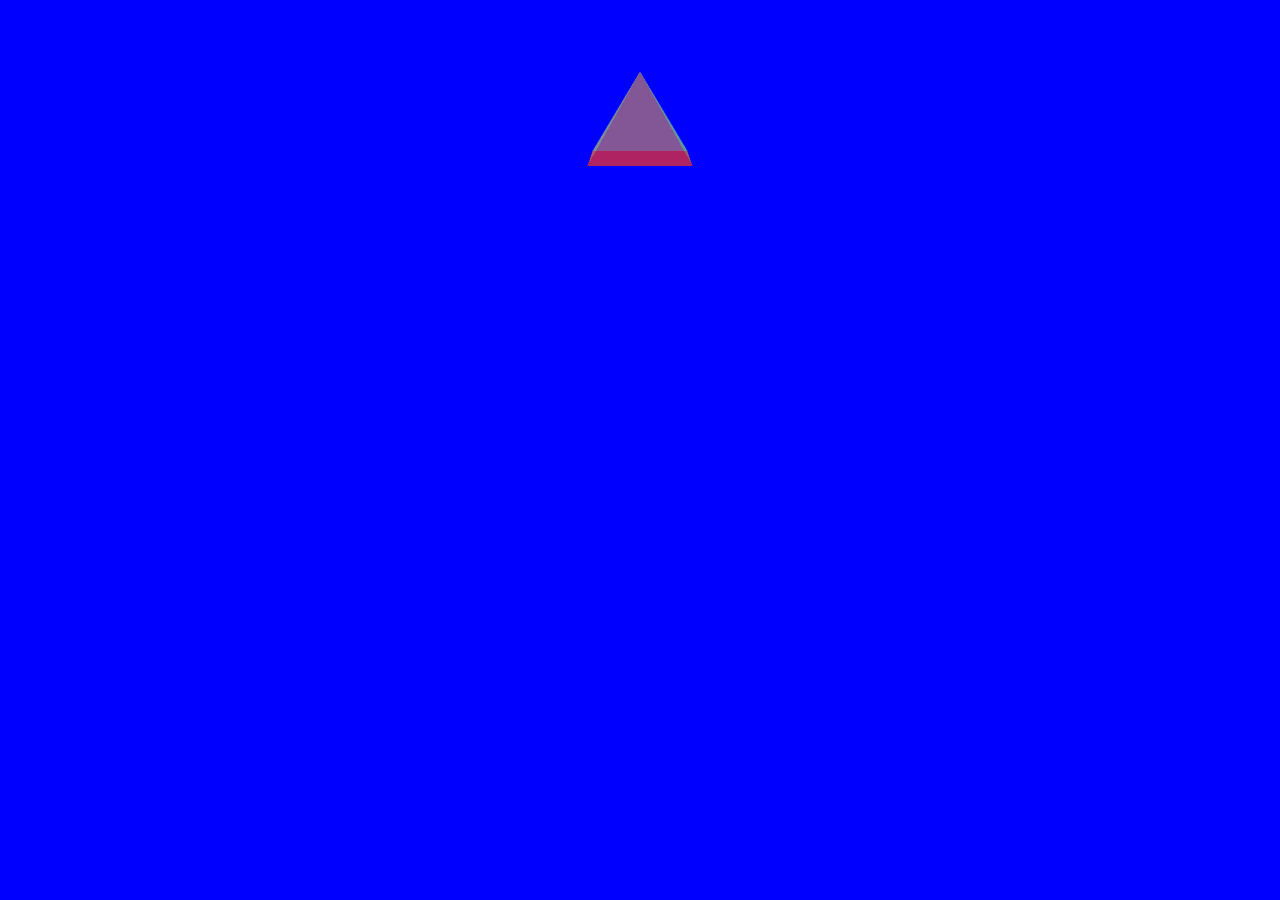
==== index.html @ ad0b6943 "Update index.html" ====
<head>
  <style>
    .blue-bkg {
      background-color: blue;
    }
  
    body {
      font-family: "HelveticaNeue-Light", "Helvetica Neue Light", "Helvetica Neue", Helvetica, Arial, "Lucida Grande", sans-serif; 
      font-weight: 300;
    }
    
    .centered {
      margin: auto auto;
      width: 100px;
    }
    
    #triangle-up {
	width: 0;
    	height: 0;
    	border-left: 200px solid transparent;
    	border-right: 200px solid transparent;
    	border-bottom: 200px solid red;
    	opacity: 0.7;
    }
    
    .point-of-view {
	width: 500px;

	-webkit-perspective: 1000px;
	-moz-perspective: 1000px;
	-o-perspective: 1000px;
	-ms-perspective: 1000px;
	perspective: 1000px;
	
	-webkit-perspective-origin: 50% 150%;
	-moz-perspective-origin: 50% 150%;
	-o-perspective-origin: 50% 150%;
	-ms-perspective-origin: 50% 150%;
	perspective-origin: 50% 150%;
    }
    
    .pyramid, .pyramid-outer, .pyramid-inner {
	-webkit-transform-style: preserve-3d;
	-moz-transform-style: preserve-3d;
	-ms-transform-style: preserve-3d;
	transform-style: preserve-3d;
    }
    
    .pyramid {
	width: 200;
	height: 200px;
	position: absolute;
    }

    .pyramid-outer {
	-webkit-transform: translate3d(200px, 77px, 0);
    }

/* FACES */

.pyramid-base, .pyramid-face {
	opacity: 0.5;
	position: absolute;
}

.pyramid-base {
	width: 100px;
	height: 100px;
	background-color: #ff0000;
	//background-image: url(http://romanliutikov.com/lab/css3-3d-primitives/img.png);

	-webkit-transform: rotateX(90deg) translate3d(0, 0, -23px);
	-moz-transform: rotateX(90deg) translate3d(0, 0, -23px);
	-o-transform: rotateX(90deg) translate3d(0, 0, -23px);
	-ms-transform: rotateX(90deg) translate3d(0, 0, -23px);
	transform: rotateX(90deg) translate3d(0, 0, -23px);
}

.pyramid-face {
	width:0;
	height:0;
	border-left:50px solid transparent;
	border-right:50px solid transparent;

	-webkit-transform-origin: 50% 87%;
	-moz-transform-origin: 50% 87%;
	-o-transform-origin: 50% 87%;
	-ms-transform-origin: 50% 87%;
	transform-origin: 50% 87%;
}

.pyramid-face:nth-child(2) {
	border-bottom:100px solid #e04545;

	-webkit-transform: rotateX(30deg) translate3d(0, 0, 50px);
	-moz-transform: rotateX(30deg) translate3d(0, 0, 50px);
	-o-transform: rotateX(30deg) translate3d(0, 0, 50px);
	-ms-transform: rotateX(30deg) translate3d(0, 0, 50px);
	transform: rotateX(30deg) translate3d(0, 0, 50px);
}

.pyramid-face:nth-child(3) {
	border-bottom:100px solid #ccaf5a;

	-webkit-transform: rotateY(90deg) rotateX(-30deg) translate3d(0, 0, -50px);
	-moz-transform: rotateY(90deg) rotateX(-30deg) translate3d(0, 0, -50px);
	-o-transform: rotateY(90deg) rotateX(-30deg) translate3d(0, 0, -50px);
	-ms-transform: rotateY(90deg) rotateX(-30deg) translate3d(0, 0, -50px);
	transform: rotateY(90deg) rotateX(-30deg) translate3d(0, 0, -50px);
}

.pyramid-face:nth-child(4) {
	border-bottom:100px solid #97c25f;

	-webkit-transform: rotateY(90deg) rotateX(30deg) translate3d(0, 0, 50px);
	-moz-transform: rotateY(90deg) rotateX(30deg) translate3d(0, 0, 50px);
	-o-transform: rotateY(90deg) rotateX(30deg) translate3d(0, 0, 50px);
	-ms-transform: rotateY(90deg) rotateX(30deg) translate3d(0, 0, 50px);
	transform: rotateY(90deg) rotateX(30deg) translate3d(0, 0, 50px);
}

.pyramid-face:nth-child(5) {
	border-bottom:100px solid #4ccfc8;

	-webkit-transform: rotateX(-30deg) translate3d(0, 0, -50px);
	-moz-transform: rotateX(-30deg) translate3d(0, 0, -50px);
	-o-transform: rotateX(-30deg) translate3d(0, 0, -50px);
	-ms-transform: rotateX(-30deg) translate3d(0, 0, -50px);
	transform: rotateX(-30deg) translate3d(0, 0, -50px);
}
  </style>
</head>

<body class="blue-bkg">
    <div class="container centered point-of-view">
        <div class="pyramid-outer">
            <div class="pyramid">
	        <div class="pyramid-inner">
	        <div class="pyramid-base"></div>
                <div class="pyramid-face"></div>
                <div class="pyramid-face"></div>
                <div class="pyramid-face"></div>
                <div class="pyramid-face"></div>
            </div>
        </div>
    </div>
</body>
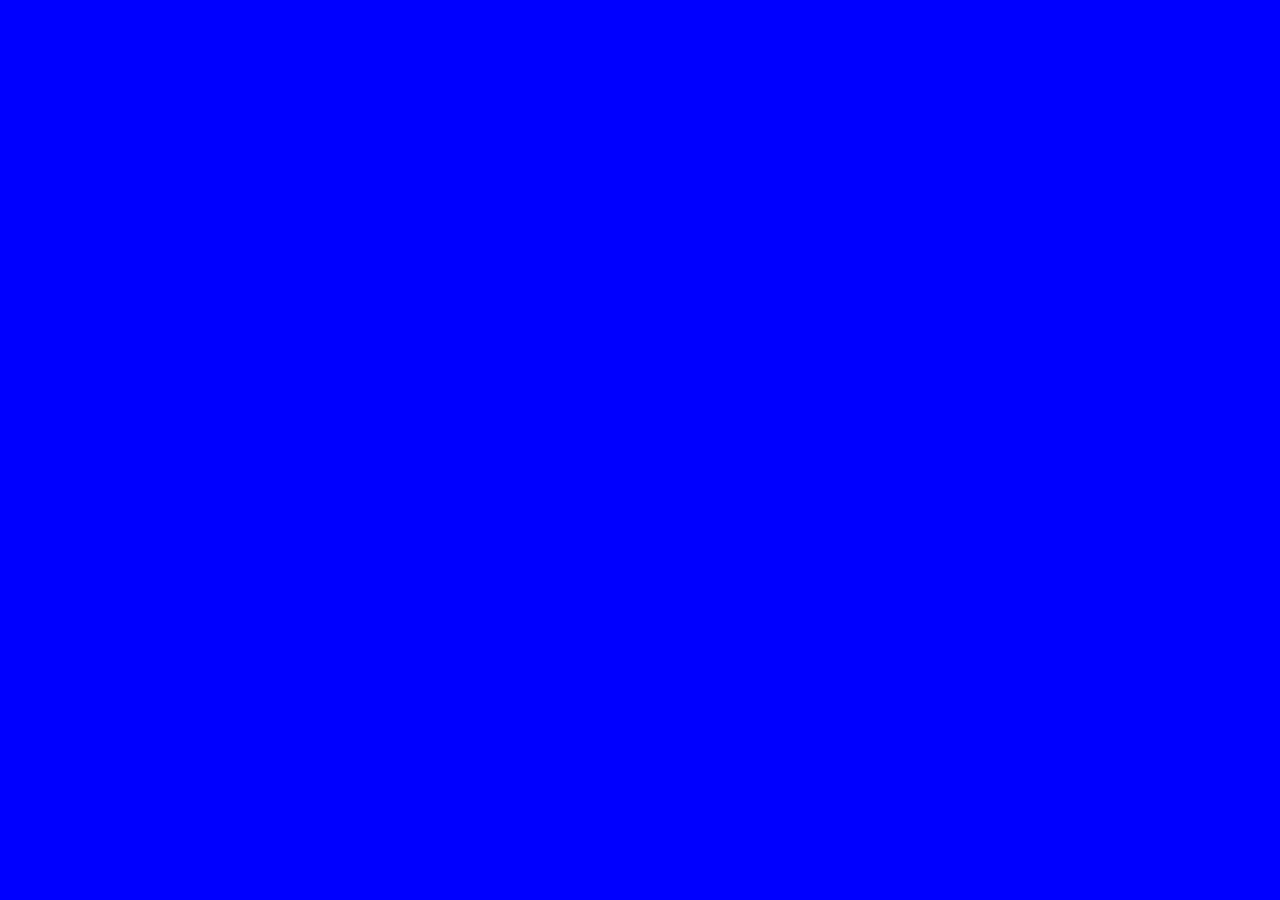
==== commit 182b242b: "Update index.html" ====
--- a/index.html
+++ b/index.html
@@ -38,6 +38,16 @@
 	-ms-perspective-origin: 50% 150%;
 	perspective-origin: 50% 150%;
     }
+    
+    .spinning {
+       -webkit-animation:rotate 4s linear infinite;
+       -moz-animation:rotate 4s linear infinite;
+       animation:rotate 4s linear infinite;
+    }
+
+    @-moz-keyframes rotate { 100% { -moz-transform: rotateY(360deg); } }
+    @-webkit-keyframes rotate { 100% { -webkit-transform: rotateY(360deg); } }
+    @keyframes rotate { 100% { -webkit-transform: rotateY(360deg); transform:rotateY(360deg); }
     
     .pyramid, .pyramid-outer, .pyramid-inner {
 	-webkit-transform-style: preserve-3d;
@@ -132,7 +142,7 @@
 </head>
 
 <body class="blue-bkg">
-    <div class="container centered point-of-view">
+    <div class="container centered point-of-view spinning">
         <div class="pyramid-outer">
             <div class="pyramid">
 	        <div class="pyramid-inner">
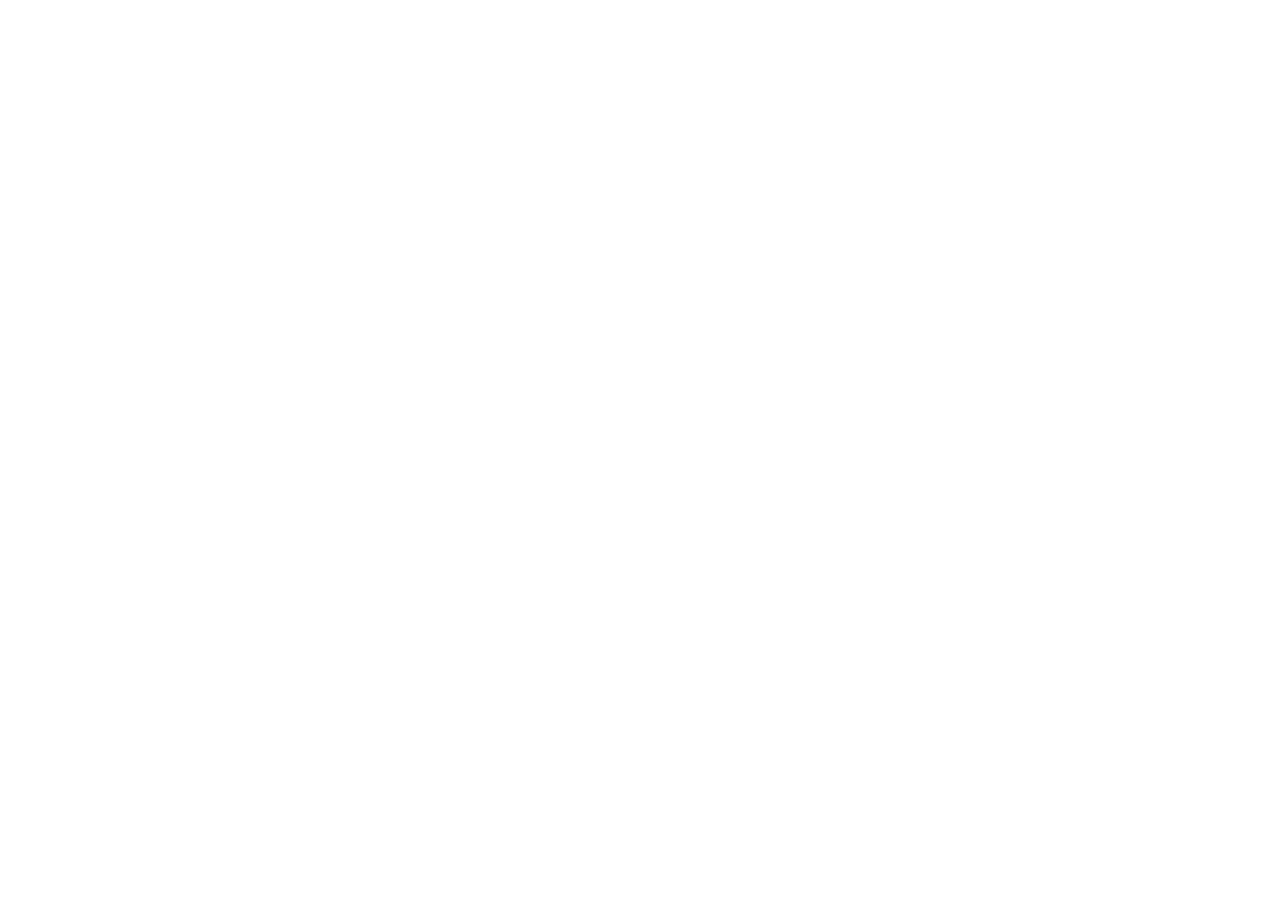
==== commit b5e997f8: "splits out style page and fixes rotate animation" ====
--- a/index.html
+++ b/index.html
@@ -1,144 +1,5 @@
 <head>
-  <style>
-    .blue-bkg {
-      background-color: blue;
-    }
-  
-    body {
-      font-family: "HelveticaNeue-Light", "Helvetica Neue Light", "Helvetica Neue", Helvetica, Arial, "Lucida Grande", sans-serif; 
-      font-weight: 300;
-    }
-    
-    .centered {
-      margin: auto auto;
-      width: 100px;
-    }
-    
-    #triangle-up {
-	width: 0;
-    	height: 0;
-    	border-left: 200px solid transparent;
-    	border-right: 200px solid transparent;
-    	border-bottom: 200px solid red;
-    	opacity: 0.7;
-    }
-    
-    .point-of-view {
-	width: 500px;
-
-	-webkit-perspective: 1000px;
-	-moz-perspective: 1000px;
-	-o-perspective: 1000px;
-	-ms-perspective: 1000px;
-	perspective: 1000px;
-	
-	-webkit-perspective-origin: 50% 150%;
-	-moz-perspective-origin: 50% 150%;
-	-o-perspective-origin: 50% 150%;
-	-ms-perspective-origin: 50% 150%;
-	perspective-origin: 50% 150%;
-    }
-    
-    .spinning {
-       -webkit-animation:rotate 4s linear infinite;
-       -moz-animation:rotate 4s linear infinite;
-       animation:rotate 4s linear infinite;
-    }
-
-    @-moz-keyframes rotate { 100% { -moz-transform: rotateY(360deg); } }
-    @-webkit-keyframes rotate { 100% { -webkit-transform: rotateY(360deg); } }
-    @keyframes rotate { 100% { -webkit-transform: rotateY(360deg); transform:rotateY(360deg); }
-    
-    .pyramid, .pyramid-outer, .pyramid-inner {
-	-webkit-transform-style: preserve-3d;
-	-moz-transform-style: preserve-3d;
-	-ms-transform-style: preserve-3d;
-	transform-style: preserve-3d;
-    }
-    
-    .pyramid {
-	width: 200;
-	height: 200px;
-	position: absolute;
-    }
-
-    .pyramid-outer {
-	-webkit-transform: translate3d(200px, 77px, 0);
-    }
-
-/* FACES */
-
-.pyramid-base, .pyramid-face {
-	opacity: 0.5;
-	position: absolute;
-}
-
-.pyramid-base {
-	width: 100px;
-	height: 100px;
-	background-color: #ff0000;
-	//background-image: url(http://romanliutikov.com/lab/css3-3d-primitives/img.png);
-
-	-webkit-transform: rotateX(90deg) translate3d(0, 0, -23px);
-	-moz-transform: rotateX(90deg) translate3d(0, 0, -23px);
-	-o-transform: rotateX(90deg) translate3d(0, 0, -23px);
-	-ms-transform: rotateX(90deg) translate3d(0, 0, -23px);
-	transform: rotateX(90deg) translate3d(0, 0, -23px);
-}
-
-.pyramid-face {
-	width:0;
-	height:0;
-	border-left:50px solid transparent;
-	border-right:50px solid transparent;
-
-	-webkit-transform-origin: 50% 87%;
-	-moz-transform-origin: 50% 87%;
-	-o-transform-origin: 50% 87%;
-	-ms-transform-origin: 50% 87%;
-	transform-origin: 50% 87%;
-}
-
-.pyramid-face:nth-child(2) {
-	border-bottom:100px solid #e04545;
-
-	-webkit-transform: rotateX(30deg) translate3d(0, 0, 50px);
-	-moz-transform: rotateX(30deg) translate3d(0, 0, 50px);
-	-o-transform: rotateX(30deg) translate3d(0, 0, 50px);
-	-ms-transform: rotateX(30deg) translate3d(0, 0, 50px);
-	transform: rotateX(30deg) translate3d(0, 0, 50px);
-}
-
-.pyramid-face:nth-child(3) {
-	border-bottom:100px solid #ccaf5a;
-
-	-webkit-transform: rotateY(90deg) rotateX(-30deg) translate3d(0, 0, -50px);
-	-moz-transform: rotateY(90deg) rotateX(-30deg) translate3d(0, 0, -50px);
-	-o-transform: rotateY(90deg) rotateX(-30deg) translate3d(0, 0, -50px);
-	-ms-transform: rotateY(90deg) rotateX(-30deg) translate3d(0, 0, -50px);
-	transform: rotateY(90deg) rotateX(-30deg) translate3d(0, 0, -50px);
-}
-
-.pyramid-face:nth-child(4) {
-	border-bottom:100px solid #97c25f;
-
-	-webkit-transform: rotateY(90deg) rotateX(30deg) translate3d(0, 0, 50px);
-	-moz-transform: rotateY(90deg) rotateX(30deg) translate3d(0, 0, 50px);
-	-o-transform: rotateY(90deg) rotateX(30deg) translate3d(0, 0, 50px);
-	-ms-transform: rotateY(90deg) rotateX(30deg) translate3d(0, 0, 50px);
-	transform: rotateY(90deg) rotateX(30deg) translate3d(0, 0, 50px);
-}
-
-.pyramid-face:nth-child(5) {
-	border-bottom:100px solid #4ccfc8;
-
-	-webkit-transform: rotateX(-30deg) translate3d(0, 0, -50px);
-	-moz-transform: rotateX(-30deg) translate3d(0, 0, -50px);
-	-o-transform: rotateX(-30deg) translate3d(0, 0, -50px);
-	-ms-transform: rotateX(-30deg) translate3d(0, 0, -50px);
-	transform: rotateX(-30deg) translate3d(0, 0, -50px);
-}
-  </style>
+	<link type="text/css" href="style.css">
 </head>
 
 <body class="blue-bkg">
--- a/style.css
+++ b/style.css
@@ -0,0 +1,138 @@
+.blue-bkg {
+    background-color: blue;
+}
+
+body {
+    font-family: "HelveticaNeue-Light", "Helvetica Neue Light", "Helvetica Neue", Helvetica, Arial, "Lucida Grande", sans-serif; 
+    font-weight: 300;
+}
+
+.centered {
+    margin: auto auto;
+    width: 100px;
+}
+
+#triangle-up {
+    width: 0;
+    height: 0;
+    border-left: 200px solid transparent;
+    border-right: 200px solid transparent;
+    border-bottom: 200px solid red;
+    opacity: 0.7;
+}
+
+.point-of-view {
+    width: 500px;
+
+    -webkit-perspective: 1000px;
+    -moz-perspective: 1000px;
+    -o-perspective: 1000px;
+    -ms-perspective: 1000px;
+    perspective: 1000px;
+    
+    -webkit-perspective-origin: 50% 150%;
+    -moz-perspective-origin: 50% 150%;
+    -o-perspective-origin: 50% 150%;
+    -ms-perspective-origin: 50% 150%;
+    perspective-origin: 50% 150%;
+}
+
+.spinning {
+    -webkit-animation:rotate 4s linear infinite;
+    -moz-animation:rotate 4s linear infinite;
+    animation:rotate 4s linear infinite;
+}
+
+@-moz-keyframes rotate { 100% { -moz-transform: rotateY(360deg); } }
+@-webkit-keyframes rotate { 100% { -webkit-transform: rotateY(360deg); } }
+@keyframes rotate { 100% { -webkit-transform: rotateY(360deg); transform:rotateY(360deg); } }
+
+.pyramid, .pyramid-outer, .pyramid-inner {
+    -webkit-transform-style: preserve-3d;
+    -moz-transform-style: preserve-3d;
+    -ms-transform-style: preserve-3d;
+    transform-style: preserve-3d;
+}
+
+.pyramid {
+    width: 200;
+    height: 200px;
+    position: absolute;
+}
+
+.pyramid-outer {
+    -webkit-transform: translate3d(200px, 77px, 0);
+}
+
+/* FACES */
+
+.pyramid-base, .pyramid-face {
+    opacity: 0.5;
+    position: absolute;
+}
+
+.pyramid-base {
+    width: 100px;
+    height: 100px;
+    background-color: #ff0000;
+    //background-image: url(http://romanliutikov.com/lab/css3-3d-primitives/img.png);
+
+    -webkit-transform: rotateX(90deg) translate3d(0, 0, -23px);
+    -moz-transform: rotateX(90deg) translate3d(0, 0, -23px);
+    -o-transform: rotateX(90deg) translate3d(0, 0, -23px);
+    -ms-transform: rotateX(90deg) translate3d(0, 0, -23px);
+    transform: rotateX(90deg) translate3d(0, 0, -23px);
+}
+
+.pyramid-face {
+    width:0;
+    height:0;
+    border-left:50px solid transparent;
+    border-right:50px solid transparent;
+
+    -webkit-transform-origin: 50% 87%;
+    -moz-transform-origin: 50% 87%;
+    -o-transform-origin: 50% 87%;
+    -ms-transform-origin: 50% 87%;
+    transform-origin: 50% 87%;
+}
+
+.pyramid-face:nth-child(2) {
+    border-bottom:100px solid #e04545;
+
+    -webkit-transform: rotateX(30deg) translate3d(0, 0, 50px);
+    -moz-transform: rotateX(30deg) translate3d(0, 0, 50px);
+    -o-transform: rotateX(30deg) translate3d(0, 0, 50px);
+    -ms-transform: rotateX(30deg) translate3d(0, 0, 50px);
+    transform: rotateX(30deg) translate3d(0, 0, 50px);
+}
+
+.pyramid-face:nth-child(3) {
+    border-bottom:100px solid #ccaf5a;
+
+    -webkit-transform: rotateY(90deg) rotateX(-30deg) translate3d(0, 0, -50px);
+    -moz-transform: rotateY(90deg) rotateX(-30deg) translate3d(0, 0, -50px);
+    -o-transform: rotateY(90deg) rotateX(-30deg) translate3d(0, 0, -50px);
+    -ms-transform: rotateY(90deg) rotateX(-30deg) translate3d(0, 0, -50px);
+    transform: rotateY(90deg) rotateX(-30deg) translate3d(0, 0, -50px);
+}
+
+.pyramid-face:nth-child(4) {
+    border-bottom:100px solid #97c25f;
+
+    -webkit-transform: rotateY(90deg) rotateX(30deg) translate3d(0, 0, 50px);
+    -moz-transform: rotateY(90deg) rotateX(30deg) translate3d(0, 0, 50px);
+    -o-transform: rotateY(90deg) rotateX(30deg) translate3d(0, 0, 50px);
+    -ms-transform: rotateY(90deg) rotateX(30deg) translate3d(0, 0, 50px);
+    transform: rotateY(90deg) rotateX(30deg) translate3d(0, 0, 50px);
+}
+
+.pyramid-face:nth-child(5) {
+    border-bottom:100px solid #4ccfc8;
+
+    -webkit-transform: rotateX(-30deg) translate3d(0, 0, -50px);
+    -moz-transform: rotateX(-30deg) translate3d(0, 0, -50px);
+    -o-transform: rotateX(-30deg) translate3d(0, 0, -50px);
+    -ms-transform: rotateX(-30deg) translate3d(0, 0, -50px);
+    transform: rotateX(-30deg) translate3d(0, 0, -50px);
+}
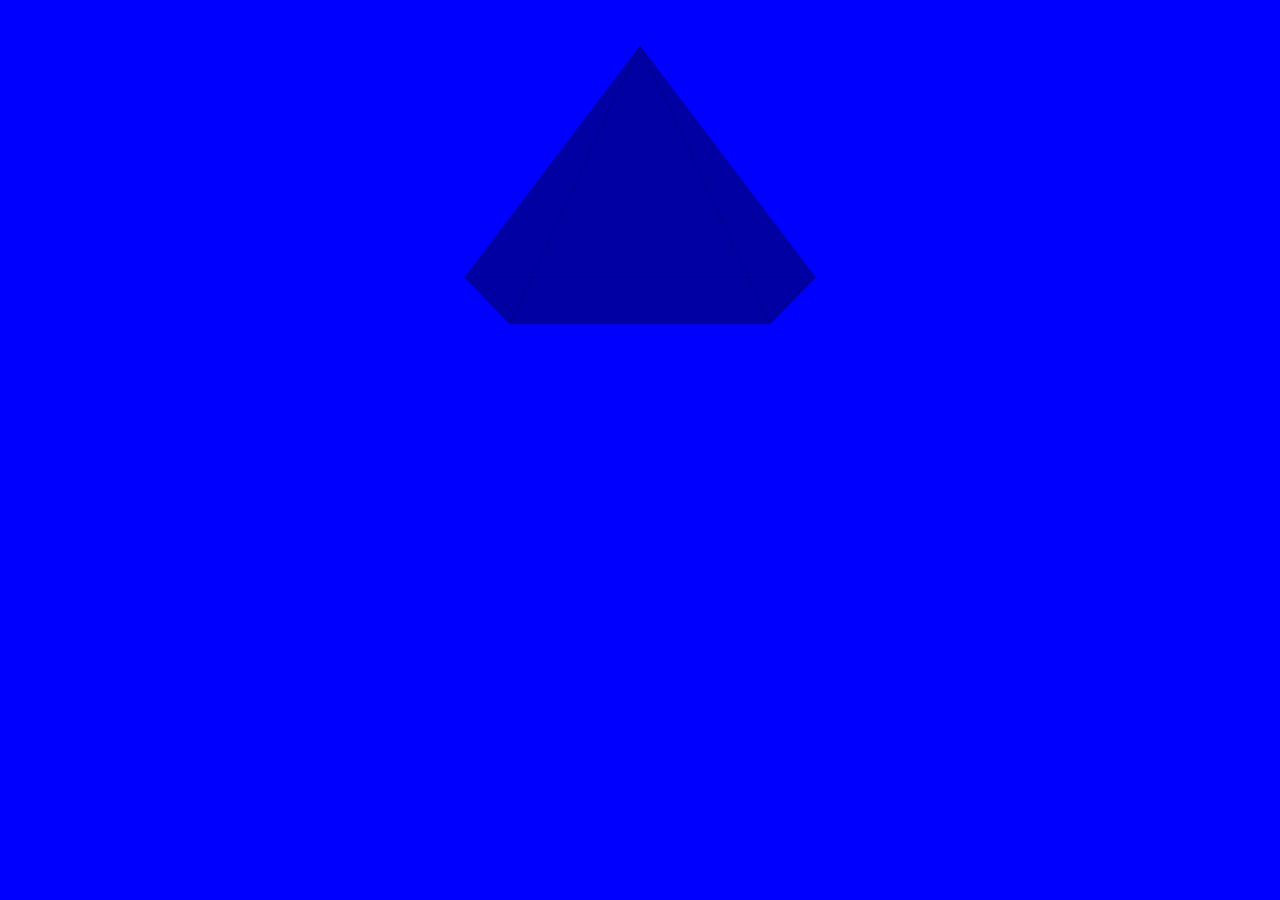
==== commit 9071aa7a: "bigger pyramid, change perspective, black" ====
--- a/index.html
+++ b/index.html
@@ -1,18 +1,18 @@
 <head>
-	<link type="text/css" href="style.css">
+	<link type="text/css" href="style.css" rel="stylesheet">
 </head>
 
 <body class="blue-bkg">
-    <div class="container centered point-of-view spinning">
-        <div class="pyramid-outer">
-            <div class="pyramid">
-	        <div class="pyramid-inner">
-	        <div class="pyramid-base"></div>
-                <div class="pyramid-face"></div>
-                <div class="pyramid-face"></div>
-                <div class="pyramid-face"></div>
-                <div class="pyramid-face"></div>
-            </div>
-        </div>
+  <div class="container centered point-of-view">
+    <div class="pyramid-outer">
+      <div class="pyramid spinning">
+					<div class="pyramid-inner">
+						<div class="pyramid-base"></div>
+						<div class="pyramid-face"></div>
+						<div class="pyramid-face"></div>
+						<div class="pyramid-face"></div>
+						<div class="pyramid-face"></div>
+				</div>
+      </div>
     </div>
 </body>
--- a/style.css
+++ b/style.css
@@ -7,9 +7,12 @@
     font-weight: 300;
 }
 
+.container {
+    height: 300px;
+}
+
 .centered {
     margin: auto auto;
-    width: 100px;
 }
 
 #triangle-up {
@@ -22,7 +25,7 @@
 }
 
 .point-of-view {
-    width: 500px;
+    width: 700px;
 
     -webkit-perspective: 1000px;
     -moz-perspective: 1000px;
@@ -38,9 +41,9 @@
 }
 
 .spinning {
-    -webkit-animation:rotate 4s linear infinite;
-    -moz-animation:rotate 4s linear infinite;
-    animation:rotate 4s linear infinite;
+    -webkit-animation:rotate 20s linear infinite;
+    -moz-animation:rotate 20s linear infinite;
+    animation:rotate 20s linear infinite;
 }
 
 @-moz-keyframes rotate { 100% { -moz-transform: rotateY(360deg); } }
@@ -55,8 +58,7 @@
 }
 
 .pyramid {
-    width: 200;
-    height: 200px;
+    width: 300px;
     position: absolute;
 }
 
@@ -67,28 +69,28 @@
 /* FACES */
 
 .pyramid-base, .pyramid-face {
-    opacity: 0.5;
+    opacity: 0.2;
     position: absolute;
 }
 
 .pyramid-base {
-    width: 100px;
-    height: 100px;
-    background-color: #ff0000;
-    //background-image: url(http://romanliutikov.com/lab/css3-3d-primitives/img.png);
+    width: 300px;
+    height: 300px;
+    background-color: black;
 
-    -webkit-transform: rotateX(90deg) translate3d(0, 0, -23px);
-    -moz-transform: rotateX(90deg) translate3d(0, 0, -23px);
-    -o-transform: rotateX(90deg) translate3d(0, 0, -23px);
-    -ms-transform: rotateX(90deg) translate3d(0, 0, -23px);
-    transform: rotateX(90deg) translate3d(0, 0, -23px);
+    -webkit-transform: rotateX(90deg) translate3d(0, 0, -69px);
+    -moz-transform: rotateX(90deg) translate3d(0, 0, -69px);
+    -o-transform: rotateX(90deg) translate3d(0, 0, -69px);
+    -ms-transform: rotateX(90deg) translate3d(0, 0, -69px);
+    transform: rotateX(90deg) translate3d(0, 0, -69px);
 }
 
 .pyramid-face {
     width:0;
     height:0;
-    border-left:50px solid transparent;
-    border-right:50px solid transparent;
+    border-left:150px solid transparent;
+    border-right:150px solid transparent;
+    border-bottom: 300px solid black;
 
     -webkit-transform-origin: 50% 87%;
     -moz-transform-origin: 50% 87%;
@@ -98,41 +100,33 @@
 }
 
 .pyramid-face:nth-child(2) {
-    border-bottom:100px solid #e04545;
-
-    -webkit-transform: rotateX(30deg) translate3d(0, 0, 50px);
-    -moz-transform: rotateX(30deg) translate3d(0, 0, 50px);
-    -o-transform: rotateX(30deg) translate3d(0, 0, 50px);
-    -ms-transform: rotateX(30deg) translate3d(0, 0, 50px);
-    transform: rotateX(30deg) translate3d(0, 0, 50px);
+    -webkit-transform: rotateX(30deg) translate3d(0, 0, 150px);
+    -moz-transform: rotateX(30deg) translate3d(0, 0, 150px);
+    -o-transform: rotateX(30deg) translate3d(0, 0, 150px);
+    -ms-transform: rotateX(30deg) translate3d(0, 0, 150px);
+    transform: rotateX(30deg) translate3d(0, 0, 150px);
 }
 
 .pyramid-face:nth-child(3) {
-    border-bottom:100px solid #ccaf5a;
-
-    -webkit-transform: rotateY(90deg) rotateX(-30deg) translate3d(0, 0, -50px);
-    -moz-transform: rotateY(90deg) rotateX(-30deg) translate3d(0, 0, -50px);
-    -o-transform: rotateY(90deg) rotateX(-30deg) translate3d(0, 0, -50px);
-    -ms-transform: rotateY(90deg) rotateX(-30deg) translate3d(0, 0, -50px);
-    transform: rotateY(90deg) rotateX(-30deg) translate3d(0, 0, -50px);
+    -webkit-transform: rotateY(90deg) rotateX(-30deg) translate3d(0, 0, -150px);
+    -moz-transform: rotateY(90deg) rotateX(-30deg) translate3d(0, 0, -150px);
+    -o-transform: rotateY(90deg) rotateX(-30deg) translate3d(0, 0, -150px);
+    -ms-transform: rotateY(90deg) rotateX(-30deg) translate3d(0, 0, -150px);
+    transform: rotateY(90deg) rotateX(-30deg) translate3d(0, 0, -150px);
 }
 
 .pyramid-face:nth-child(4) {
-    border-bottom:100px solid #97c25f;
-
-    -webkit-transform: rotateY(90deg) rotateX(30deg) translate3d(0, 0, 50px);
-    -moz-transform: rotateY(90deg) rotateX(30deg) translate3d(0, 0, 50px);
-    -o-transform: rotateY(90deg) rotateX(30deg) translate3d(0, 0, 50px);
-    -ms-transform: rotateY(90deg) rotateX(30deg) translate3d(0, 0, 50px);
-    transform: rotateY(90deg) rotateX(30deg) translate3d(0, 0, 50px);
+    -webkit-transform: rotateY(90deg) rotateX(30deg) translate3d(0, 0, 150px);
+    -moz-transform: rotateY(90deg) rotateX(30deg) translate3d(0, 0, 150px);
+    -o-transform: rotateY(90deg) rotateX(30deg) translate3d(0, 0, 150px);
+    -ms-transform: rotateY(90deg) rotateX(30deg) translate3d(0, 0, 150px);
+    transform: rotateY(90deg) rotateX(30deg) translate3d(0, 0, 150px);
 }
 
 .pyramid-face:nth-child(5) {
-    border-bottom:100px solid #4ccfc8;
-
-    -webkit-transform: rotateX(-30deg) translate3d(0, 0, -50px);
-    -moz-transform: rotateX(-30deg) translate3d(0, 0, -50px);
-    -o-transform: rotateX(-30deg) translate3d(0, 0, -50px);
-    -ms-transform: rotateX(-30deg) translate3d(0, 0, -50px);
-    transform: rotateX(-30deg) translate3d(0, 0, -50px);
+    -webkit-transform: rotateX(-30deg) translate3d(0, 0, -150px);
+    -moz-transform: rotateX(-30deg) translate3d(0, 0, -150px);
+    -o-transform: rotateX(-30deg) translate3d(0, 0, -150px);
+    -ms-transform: rotateX(-30deg) translate3d(0, 0, -150px);
+    transform: rotateX(-30deg) translate3d(0, 0, -150px);
 }
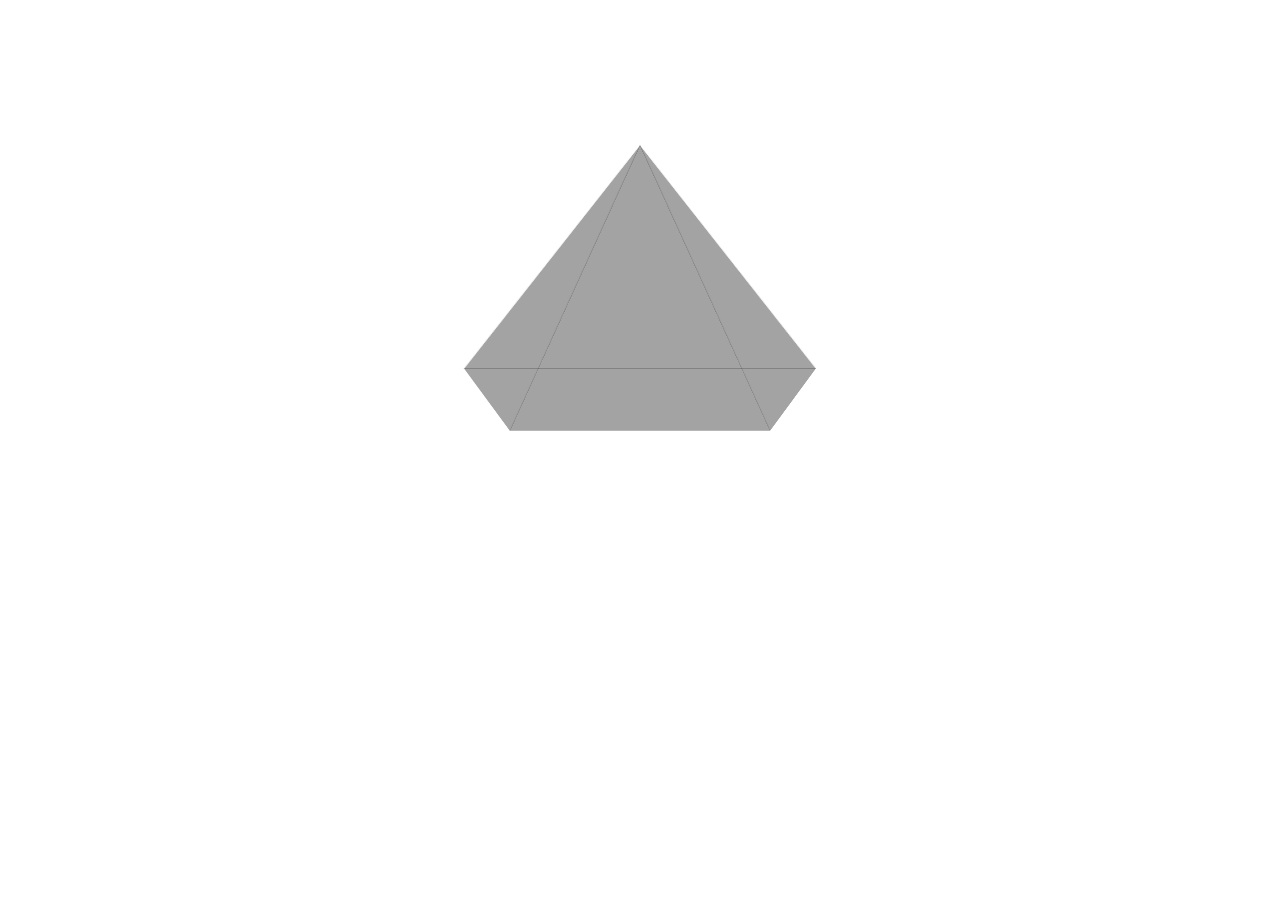
==== commit 9334f3fd: "long running color transition" ====
--- a/index.html
+++ b/index.html
@@ -2,16 +2,16 @@
 	<link type="text/css" href="style.css" rel="stylesheet">
 </head>
 
-<body class="blue-bkg">
+<body class="blue-blend">
   <div class="container centered point-of-view">
     <div class="pyramid-outer">
       <div class="pyramid spinning">
-					<div class="pyramid-inner">
-						<div class="pyramid-base"></div>
-						<div class="pyramid-face"></div>
-						<div class="pyramid-face"></div>
-						<div class="pyramid-face"></div>
-						<div class="pyramid-face"></div>
+				<div class="pyramid-inner">
+					<div class="pyramid-base"></div>
+					<div class="pyramid-face"></div>
+					<div class="pyramid-face"></div>
+					<div class="pyramid-face"></div>
+					<div class="pyramid-face"></div>
 				</div>
       </div>
     </div>
--- a/style.css
+++ b/style.css
@@ -1,13 +1,10 @@
-.blue-bkg {
-    background-color: blue;
-}
-
 body {
     font-family: "HelveticaNeue-Light", "Helvetica Neue Light", "Helvetica Neue", Helvetica, Arial, "Lucida Grande", sans-serif; 
     font-weight: 300;
 }
 
 .container {
+    padding-top: 100px;
     height: 300px;
 }
 
@@ -41,14 +38,48 @@
 }
 
 .spinning {
-    -webkit-animation:rotate 20s linear infinite;
-    -moz-animation:rotate 20s linear infinite;
-    animation:rotate 20s linear infinite;
+    -webkit-animation: rotate 60s linear infinite;
+    -moz-animation: rotate 60s linear infinite;
+    animation: rotate 60s linear infinite;
 }
 
 @-moz-keyframes rotate { 100% { -moz-transform: rotateY(360deg); } }
 @-webkit-keyframes rotate { 100% { -webkit-transform: rotateY(360deg); } }
 @keyframes rotate { 100% { -webkit-transform: rotateY(360deg); transform:rotateY(360deg); } }
+
+.blue-blend {
+    -webkit-animation: rgb 1200s linear infinite;
+    -moz-animation: rgb 1200s linear infinite;
+    animation: rgb 1200s linear infinite;
+}
+
+.blue-gradient {
+    background: url(bg-tile.png) repeat, linear-gradient(blue, #660066);
+}
+
+// 33 red #660066
+// 66 lightblue #6d99d3
+
+@-moz-keyframes rgb {
+    0% {   background: url(bg-tile.png) repeat, blue; }
+    33% {  background: url(bg-tile.png) repeat, darkred; }
+    66% {   background: url(bg-tile.png) repeat, darkgreen; }
+    100% { background: url(bg-tile.png) repeat, darkblue; }
+}
+
+@-webkit-keyframes rgb {
+    0% {   background: url(bg-tile.png) repeat, blue; }
+    33% {  background: url(bg-tile.png) repeat, darkred; }
+    66% {   background: url(bg-tile.png) repeat, darkgreen; }
+    100% { background: url(bg-tile.png) repeat, darkblue; }
+}
+
+@keyframes rgb {
+    0% {   background: url(bg-tile.png) repeat, blue; }
+    33% {  background: url(bg-tile.png) repeat, darkred; }
+    66% {   background: url(bg-tile.png) repeat, darkgreen; }
+    100% { background: url(bg-tile.png) repeat, darkblue; }
+}
 
 .pyramid, .pyramid-outer, .pyramid-inner {
     -webkit-transform-style: preserve-3d;
